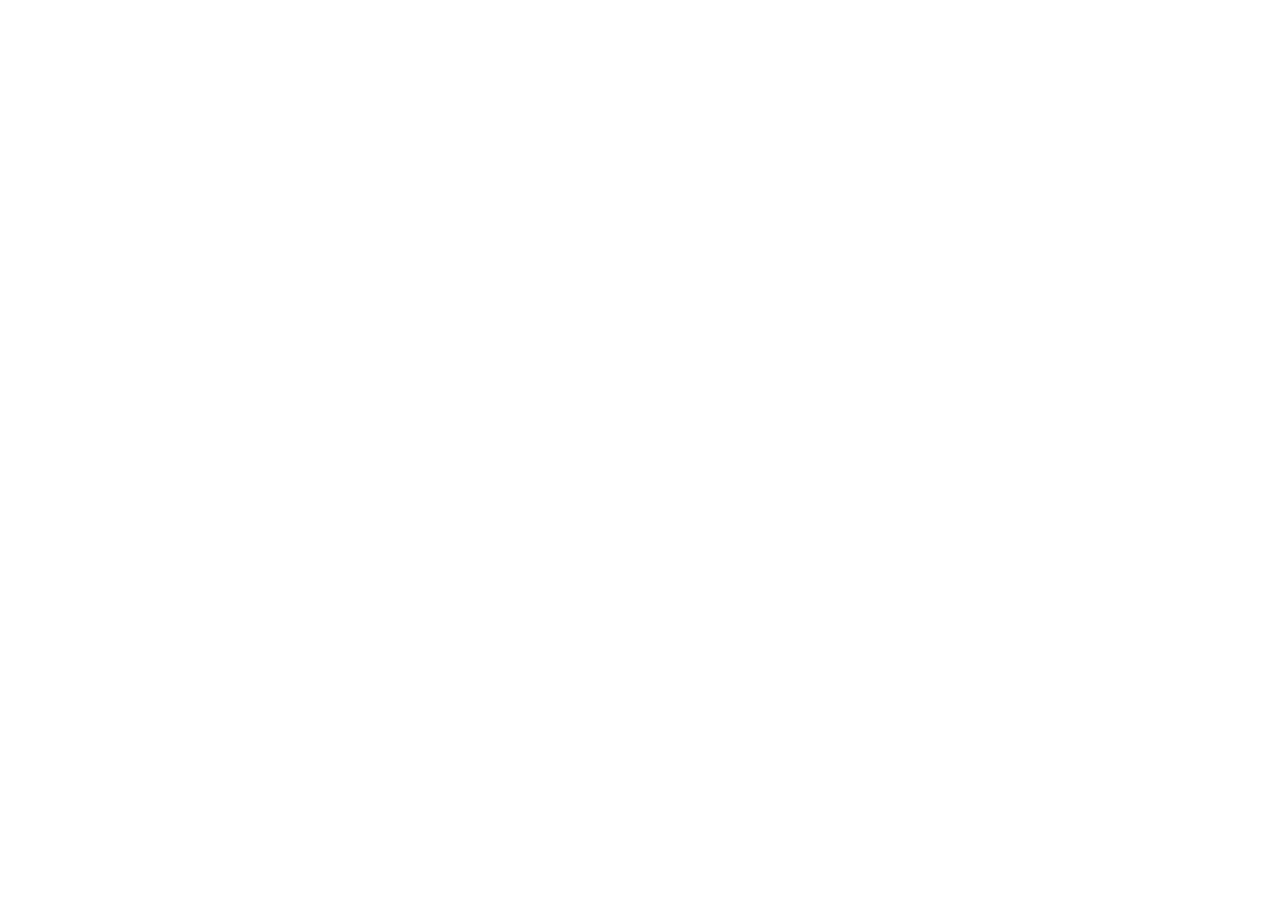
==== index3.html @ daddca35 "axios with headers" ====
<!doctype html>
<html lang="en">
  <head>
    <meta charset="UTF-8" />
    <meta name="viewport" content="width=device-width, initial-scale=1.0" />
    <title>Document</title>
  </head>
  <body>
    <script src="https://cdn.jsdelivr.net/npm/axios@1.13.2/dist/axios.min.js"></script>
    <script src="header.js"></script>
  </body>
</html>
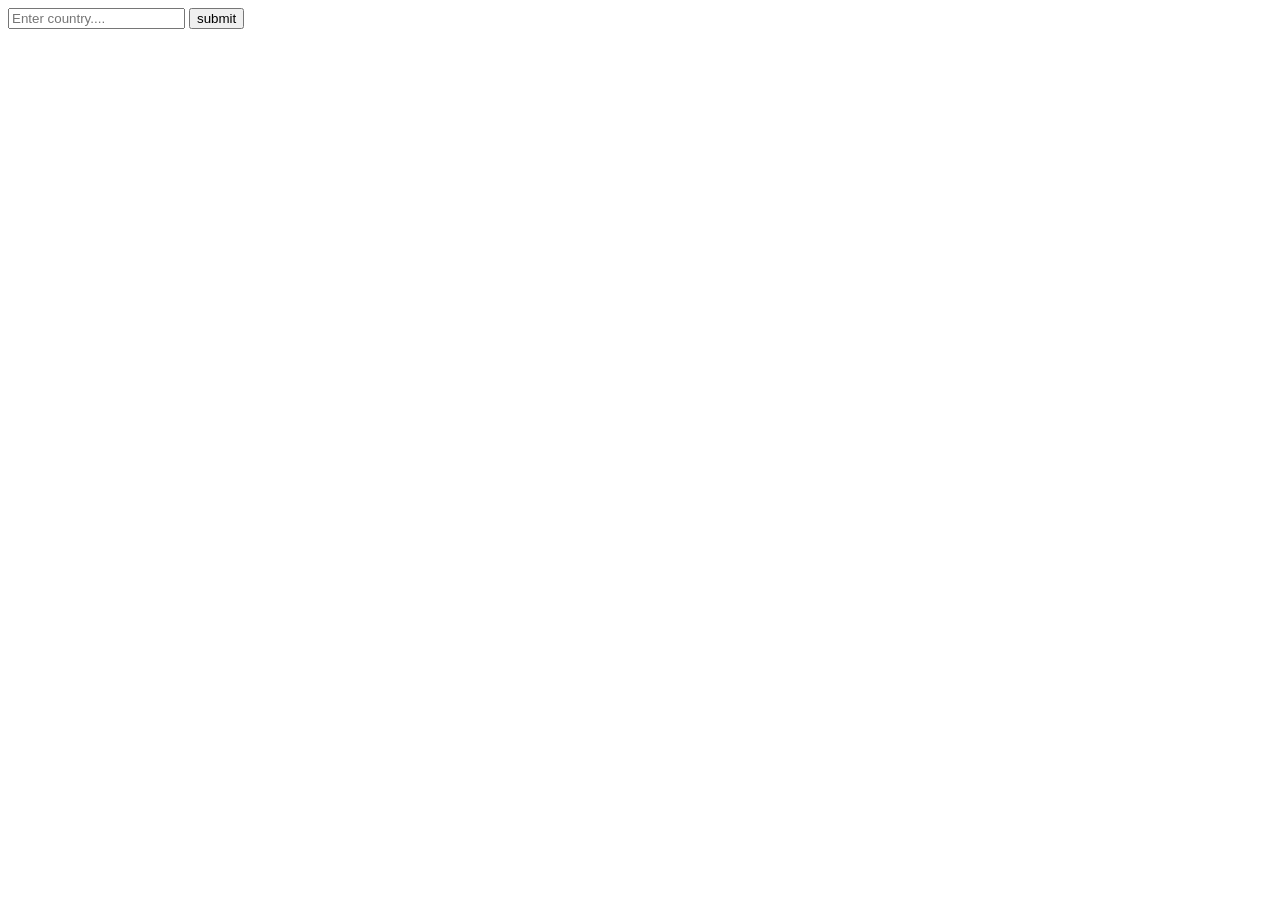
==== commit d3dd1e72: "College api" ====
--- a/index3.html
+++ b/index3.html
@@ -6,7 +6,12 @@
     <title>Document</title>
   </head>
   <body>
+    <input type="text" placeholder="Enter country....">
+    <button>submit</button>
+    <ul>
+
+    </ul>
     <script src="https://cdn.jsdelivr.net/npm/axios@1.13.2/dist/axios.min.js"></script>
-    <script src="header.js"></script>
+    <script src="collegesapi.js"></script>
   </body>
 </html>
